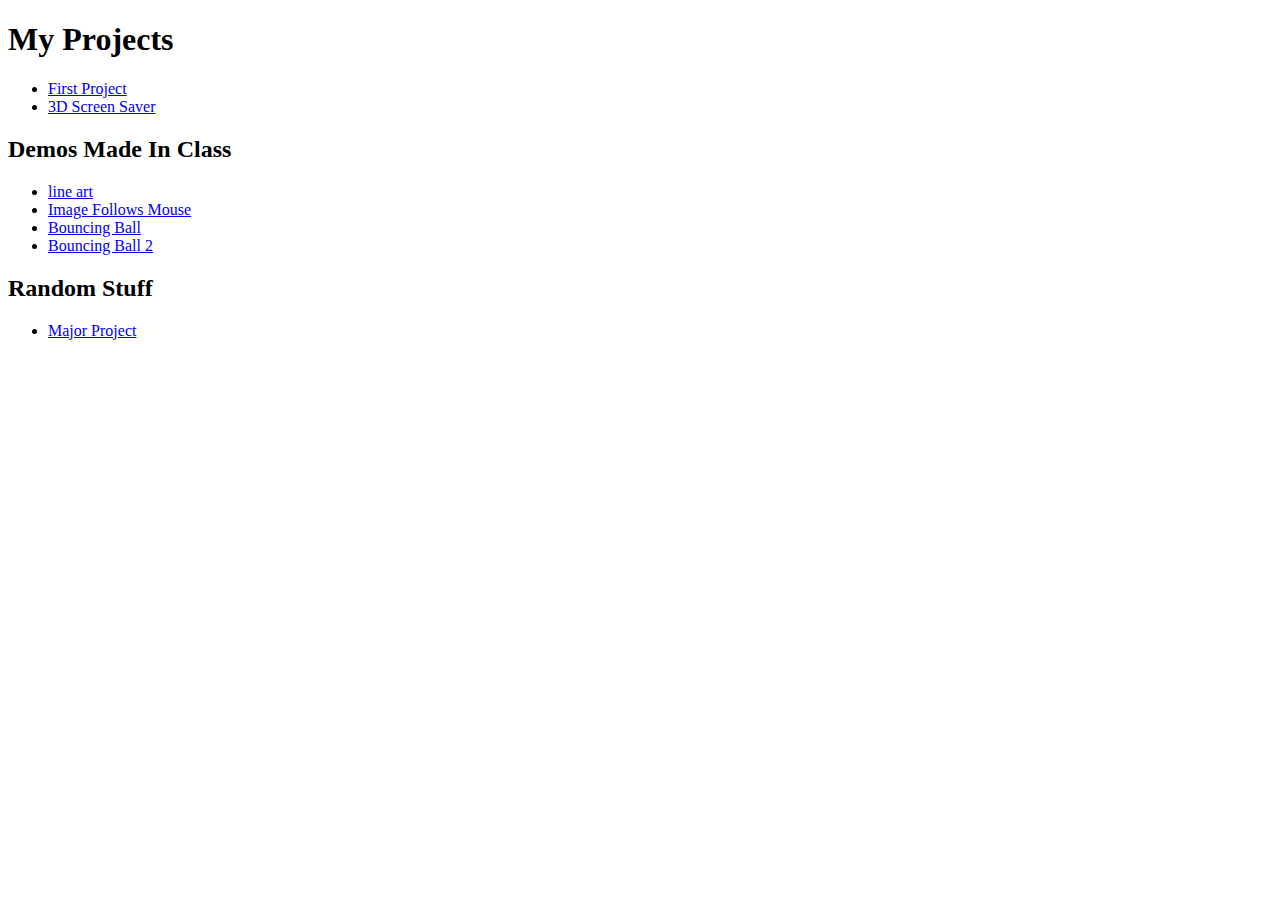
==== index.html @ bbb97e45 "started major project" ====
<!DOCTYPE html>
<html lang="en">
<head>
    <meta charset="UTF-8">
    <meta name="viewport" content="width=device-width, initial-scale=1.0">
    <meta http-equiv="X-UA-Compatible" content="ie=edge">
    <title>CS 30 Website</title>
</head>
<body>
    
    <h1>My Projects</h1>
    <ul>
        <li>
            <a href="/firstproject/">First Project</a>
        </li>
        <li>
            <a href="/interactivescene/">3D Screen Saver</a>
        </li>

    </ul>

    <h2>Demos Made In Class</h2>

    <ul>
        <li>
            <a href="/lineart/">line art</a>
        </li>
        <li>
            <a href="/imagefollow/">Image Follows Mouse</a>
        </li>
        <li>
            <a href="/bouncingball/">Bouncing Ball</a>
        </li>
        <li>
            <a href="/bouncingballstatevar/">Bouncing Ball 2</a>
        </li>
    </ul>
    
    <h2>Random Stuff</h2>

    <ul>
        <li>
            <a href="/majorproject/">Major Project</a>
        </li>
    </ul>

</body>
</html>
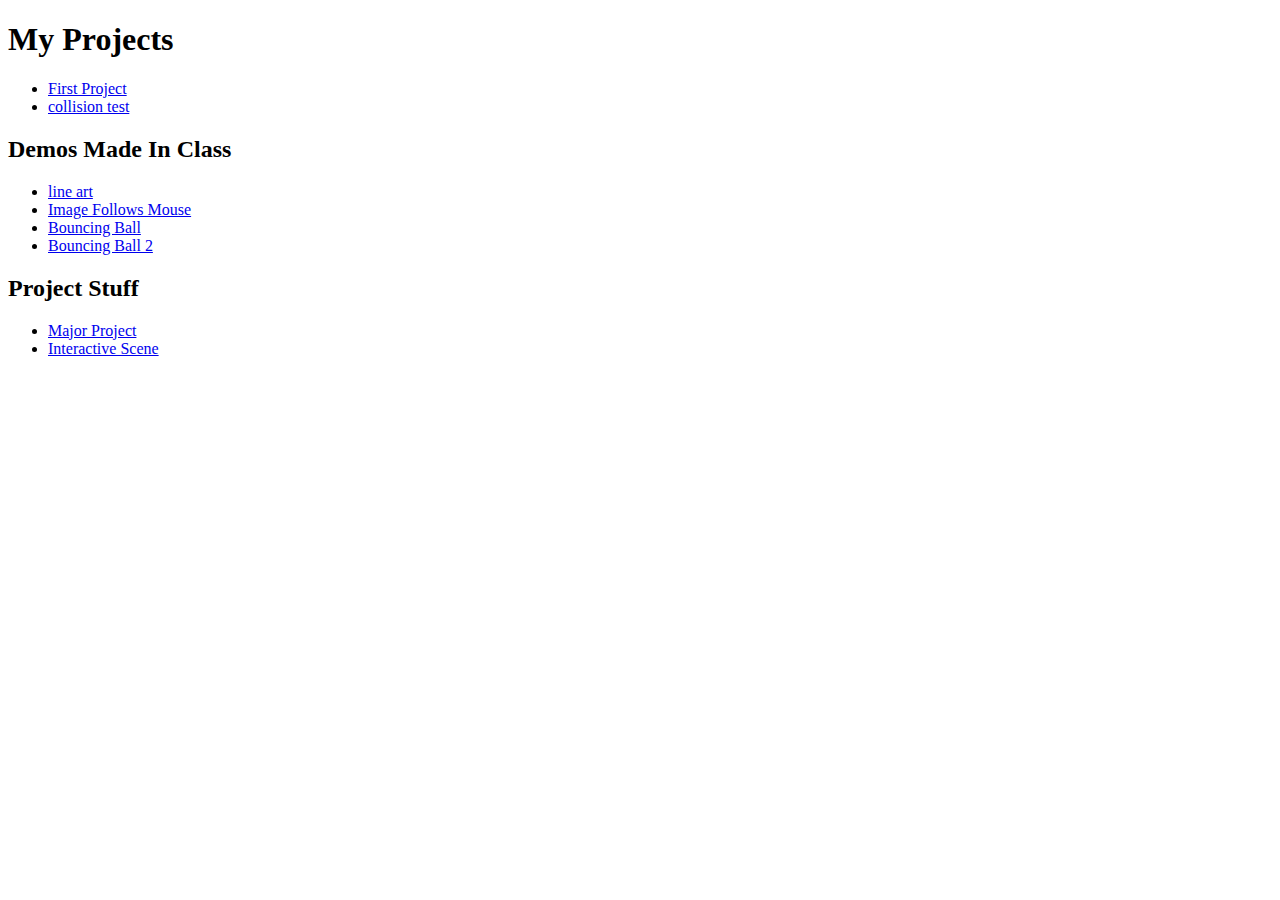
==== commit 22c6ac7d: "added collision" ====
--- a/index.html
+++ b/index.html
@@ -13,14 +13,15 @@
         <li>
             <a href="/firstproject/">First Project</a>
         </li>
+
         <li>
-            <a href="/interactivescene/">3D Screen Saver</a>
+            <a href="/cubeCollisionTest/">collision test</a>
         </li>
-
+        
     </ul>
-
+    
     <h2>Demos Made In Class</h2>
-
+    
     <ul>
         <li>
             <a href="/lineart/">line art</a>
@@ -36,11 +37,15 @@
         </li>
     </ul>
     
-    <h2>Random Stuff</h2>
-
+    <h2>Project Stuff</h2>
+    
     <ul>
         <li>
             <a href="/majorproject/">Major Project</a>
+        </li>
+        
+        <li>
+            <a href="/interactivescene/">Interactive Scene</a>
         </li>
     </ul>
 
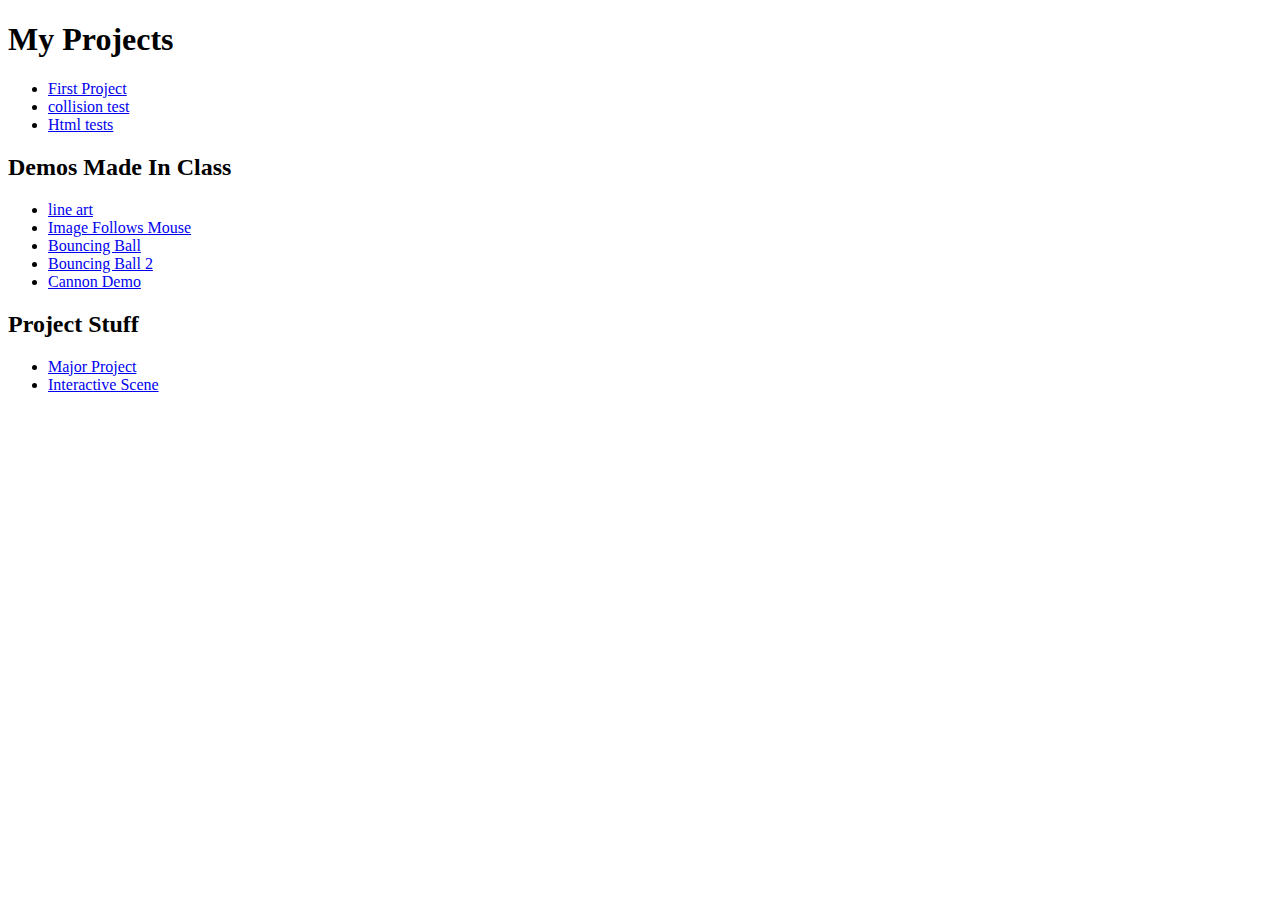
==== commit 31670d7f: "cannon test" ====
--- a/index.html
+++ b/index.html
@@ -17,6 +17,9 @@
         <li>
             <a href="/cubeCollisionTest/">collision test</a>
         </li>
+        <li>
+            <a href="/HtmlTests/">Html tests</a>
+        </li>
         
     </ul>
     
@@ -35,6 +38,9 @@
         <li>
             <a href="/bouncingballstatevar/">Bouncing Ball 2</a>
         </li>
+        <li>
+            <a href="/cannonDemo/">Cannon Demo</a>
+        </li>
     </ul>
     
     <h2>Project Stuff</h2>
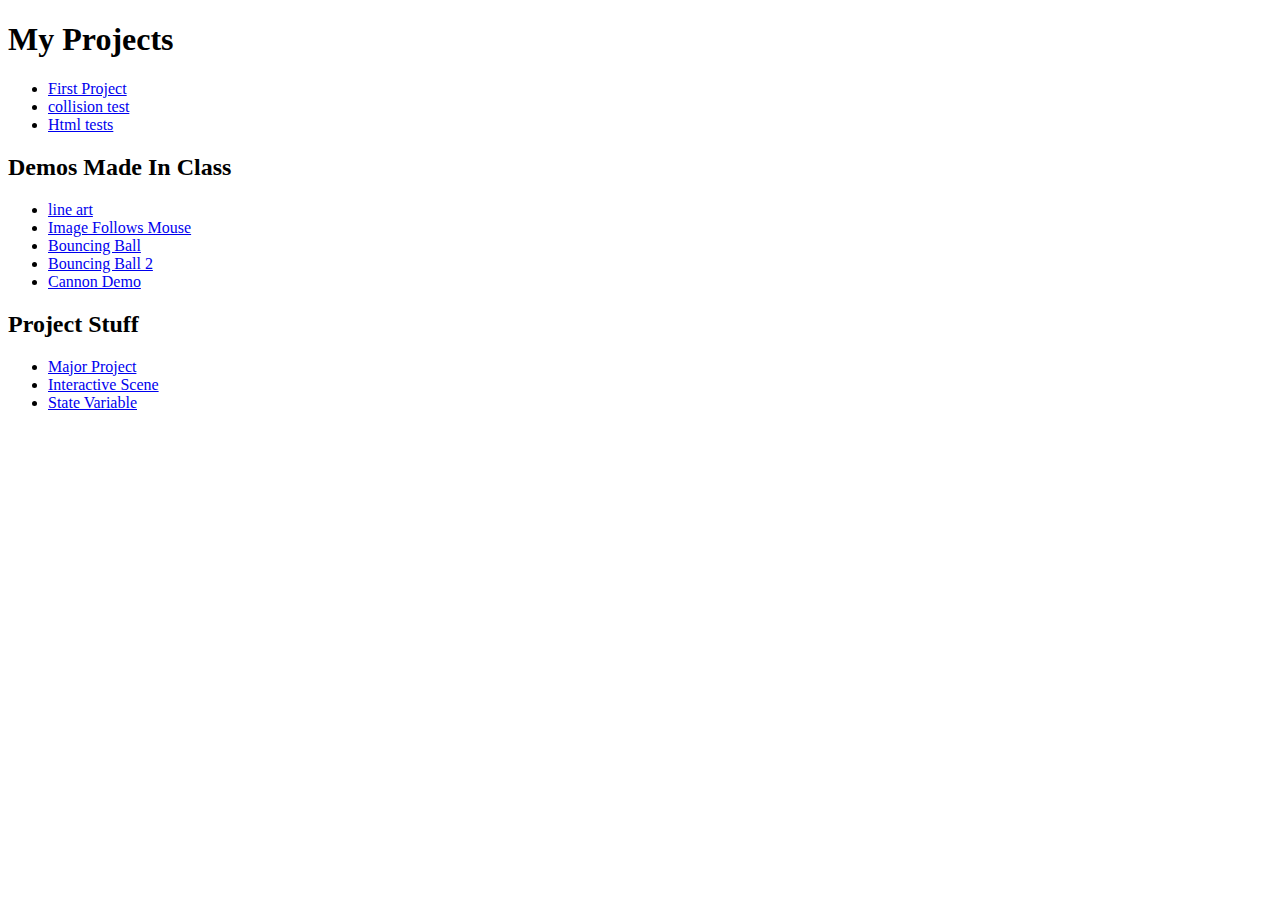
==== commit e63755e8: "state variable ready" ====
--- a/index.html
+++ b/index.html
@@ -53,6 +53,10 @@
         <li>
             <a href="/interactivescene/">Interactive Scene</a>
         </li>
+        
+        <li>
+            <a href="/statevariable/">State Variable</a>
+        </li>
     </ul>
 
 </body>
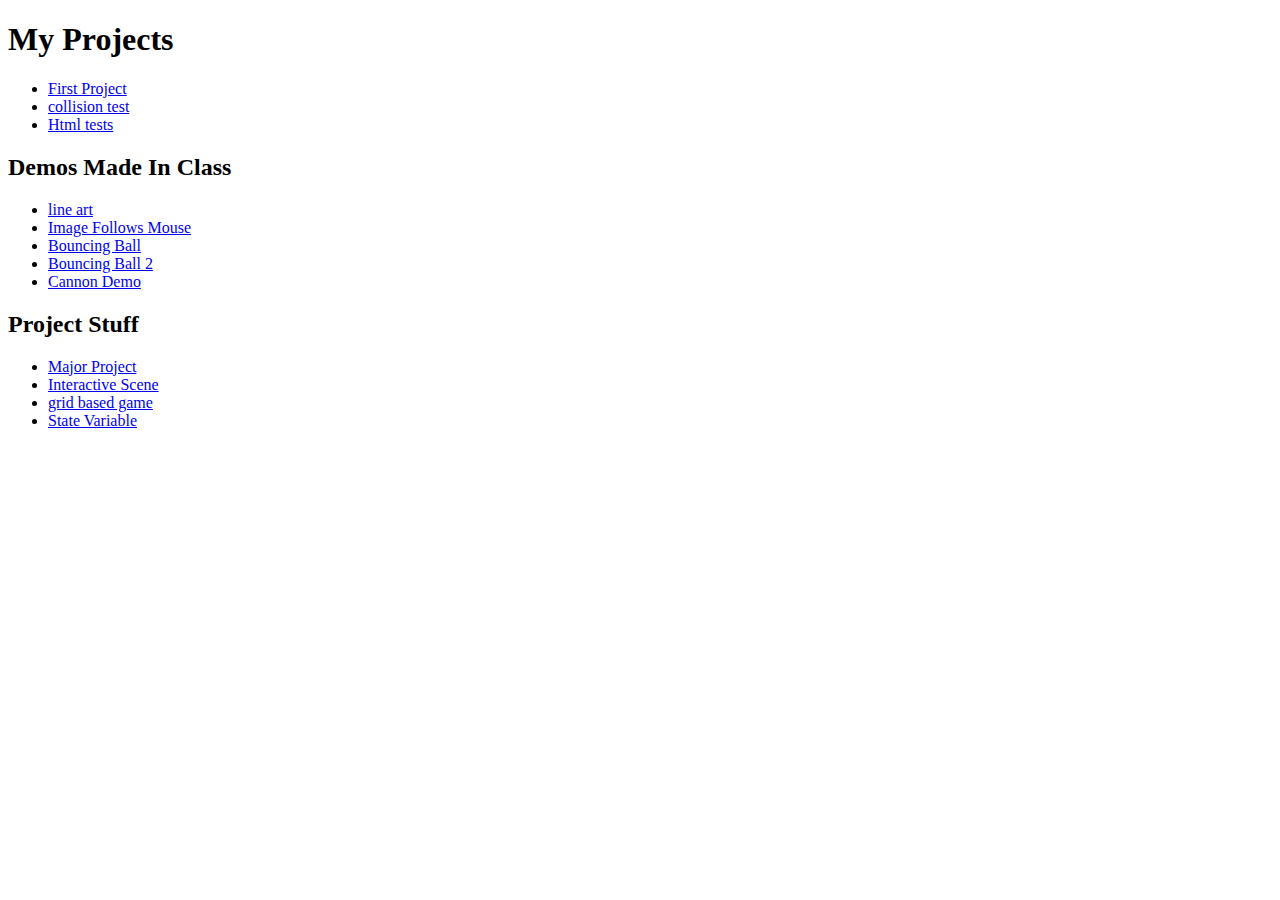
==== commit 5281696c: "Update index.html" ====
--- a/index.html
+++ b/index.html
@@ -55,6 +55,10 @@
         </li>
         
         <li>
+            <a href="/gridbasedgame/">grid based game</a>
+        </li>
+
+        <li>
             <a href="/statevariable/">State Variable</a>
         </li>
     </ul>
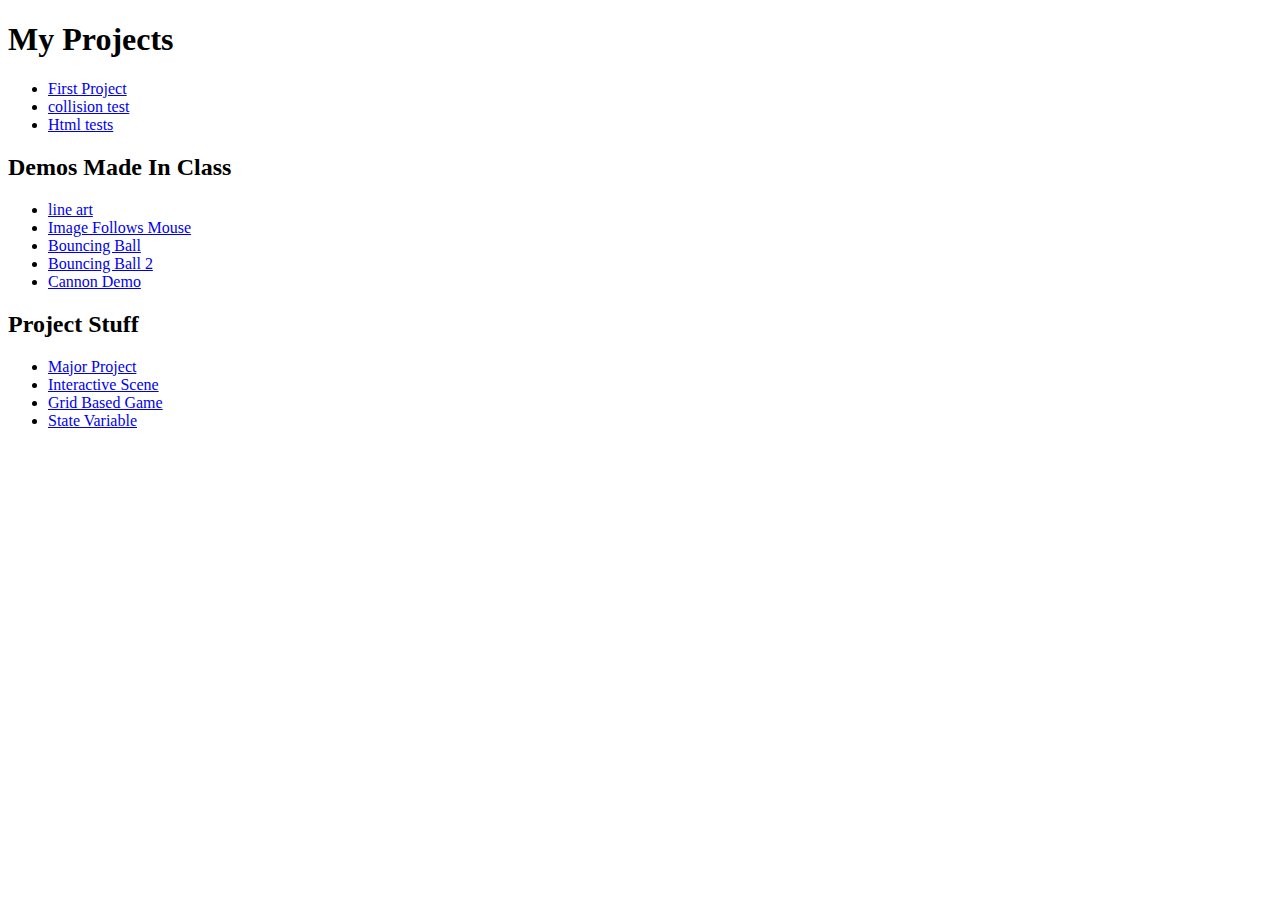
==== commit 794919fe: "Update index.html" ====
--- a/index.html
+++ b/index.html
@@ -53,11 +53,11 @@
         <li>
             <a href="/interactivescene/">Interactive Scene</a>
         </li>
+
+        <li>
+            <a href="/gridbasedgame/">Grid Based Game</a>
+        </li>
         
-        <li>
-            <a href="/gridbasedgame/">grid based game</a>
-        </li>
-
         <li>
             <a href="/statevariable/">State Variable</a>
         </li>
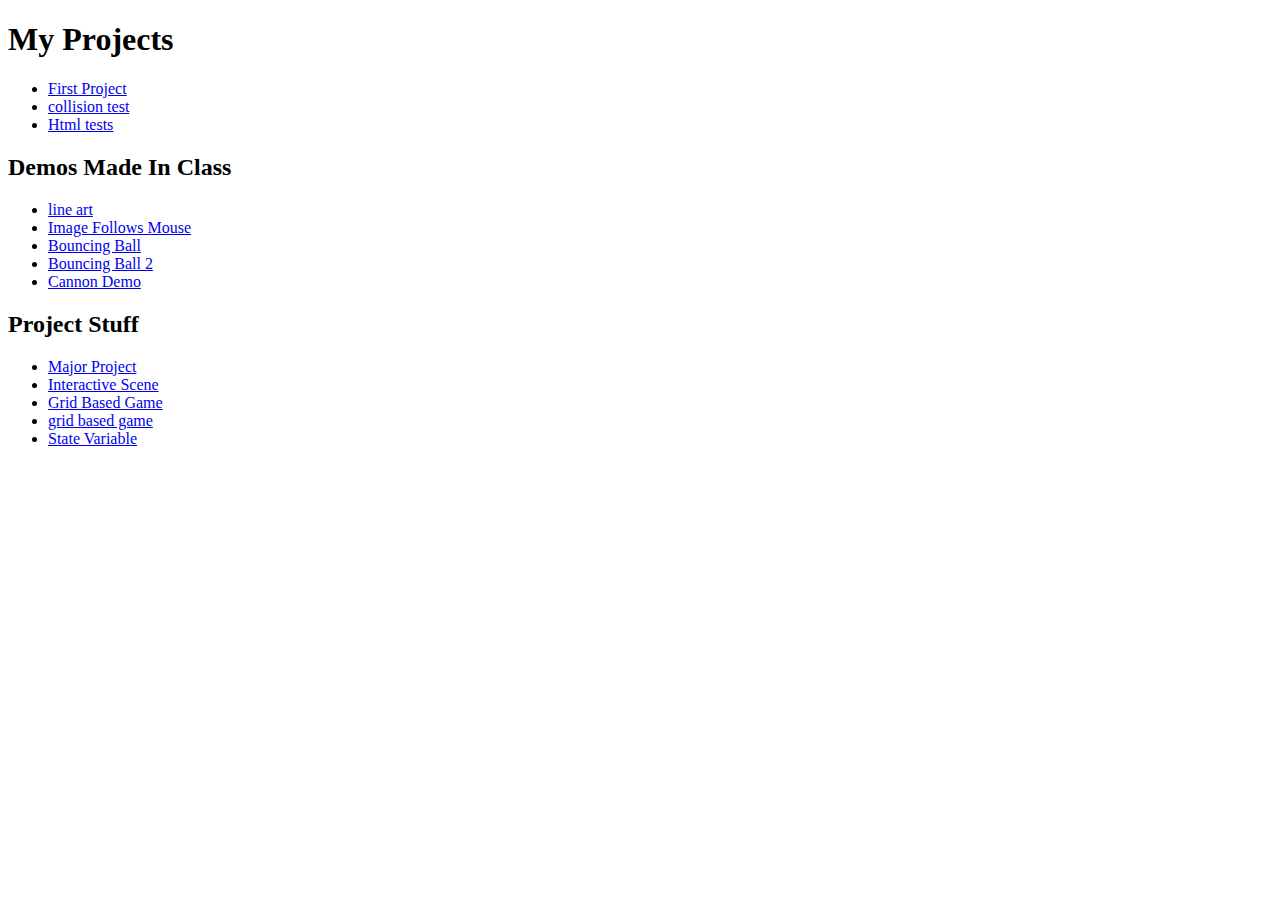
==== commit 22cae10e: "Merge branch 'master' of https://github.com/snake2pointoh/snake2pointoh.github.io" ====
--- a/index.html
+++ b/index.html
@@ -59,6 +59,10 @@
         </li>
         
         <li>
+            <a href="/gridbasedgame/">grid based game</a>
+        </li>
+
+        <li>
             <a href="/statevariable/">State Variable</a>
         </li>
     </ul>
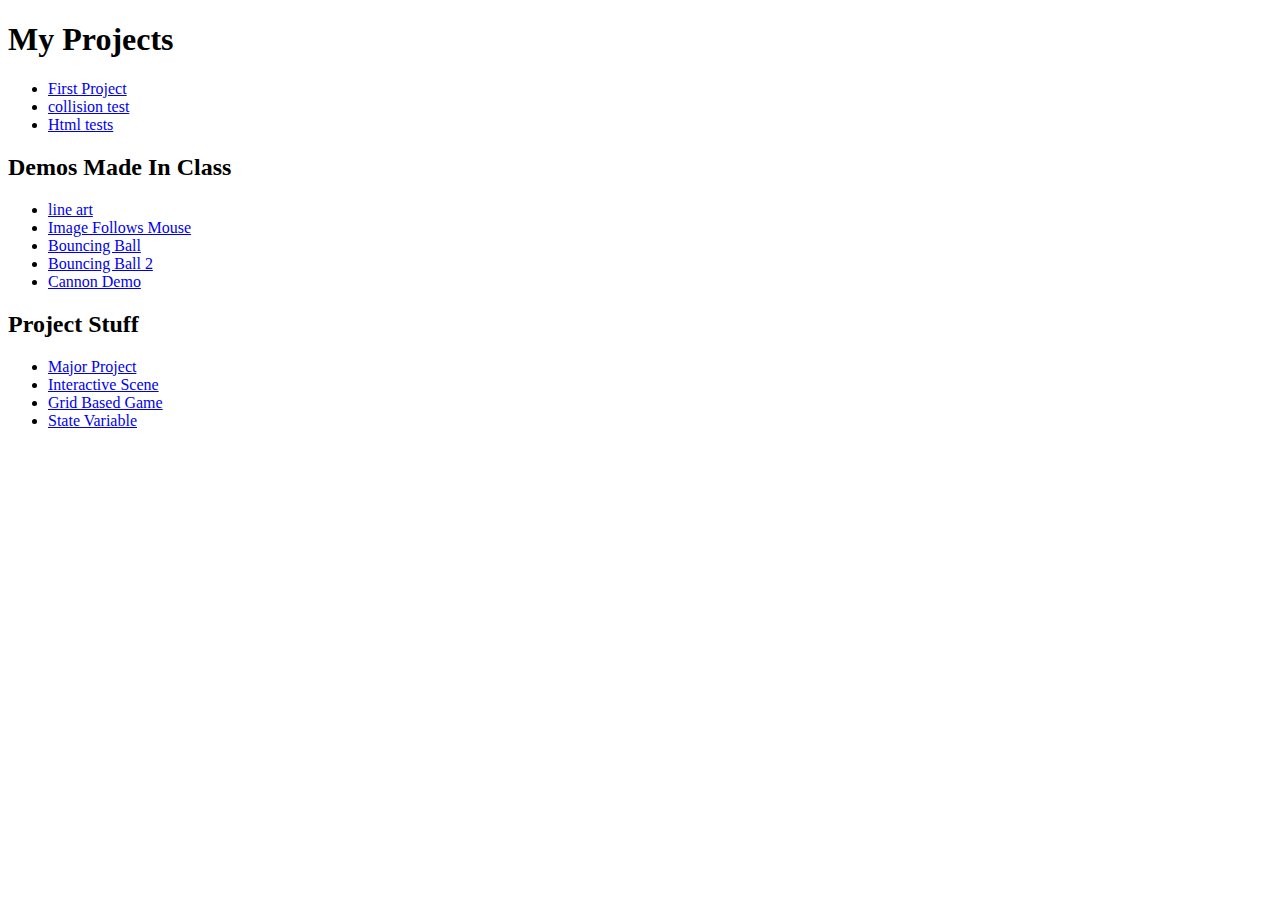
==== commit f3485060: "Update index.html" ====
--- a/index.html
+++ b/index.html
@@ -57,10 +57,6 @@
         <li>
             <a href="/gridbasedgame/">Grid Based Game</a>
         </li>
-        
-        <li>
-            <a href="/gridbasedgame/">grid based game</a>
-        </li>
 
         <li>
             <a href="/statevariable/">State Variable</a>
